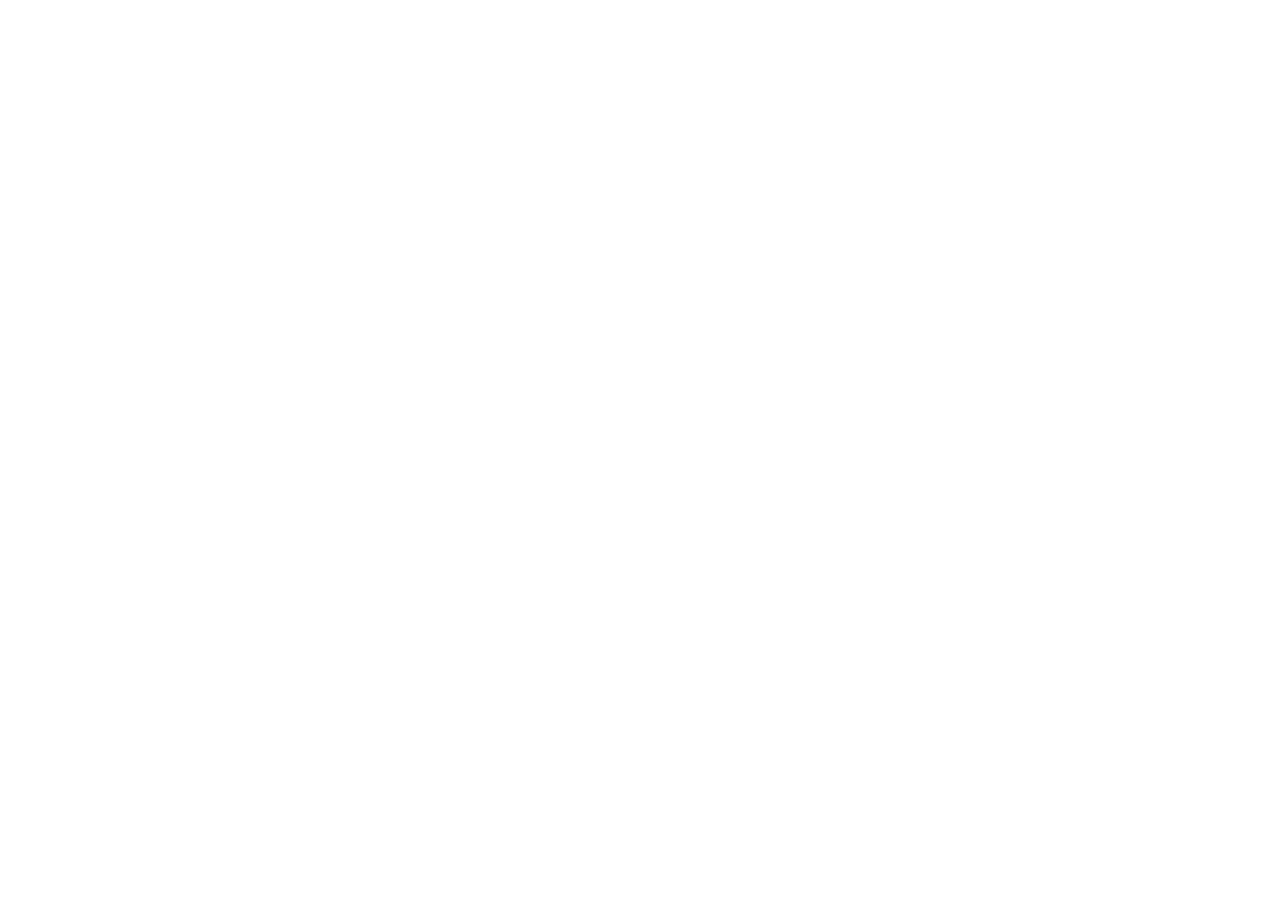
==== 신예원/index.html @ fa115334 "[신예원]git 연습" ====
<!DOCTYPE html PUBLIC "-//W3C//DTD XHTML 1.0 Transitional//EN" "http://www.w3.org/TR/xhtml1/DTD/xhtml1-transitional.dtd">
<html xmlns="http://www.w3.org/1999/xhtml" lang="ko">
 <head>
  <title> new document </title>
  <meta name="generator" content="editplus" />
  <meta name="author" content="" />
  <meta name="keywords" content="" />
  <meta name="description" content="" />
  <meta http-equiv="Content-Type" content="text/html;charset=UTF-8" />
 </head>

 <body>
  <div id="wrap">
	<header id="header"></header>
	<div id="container"></div>
	<footer id="footer"></footer>
  </div>
 </body>
</html>
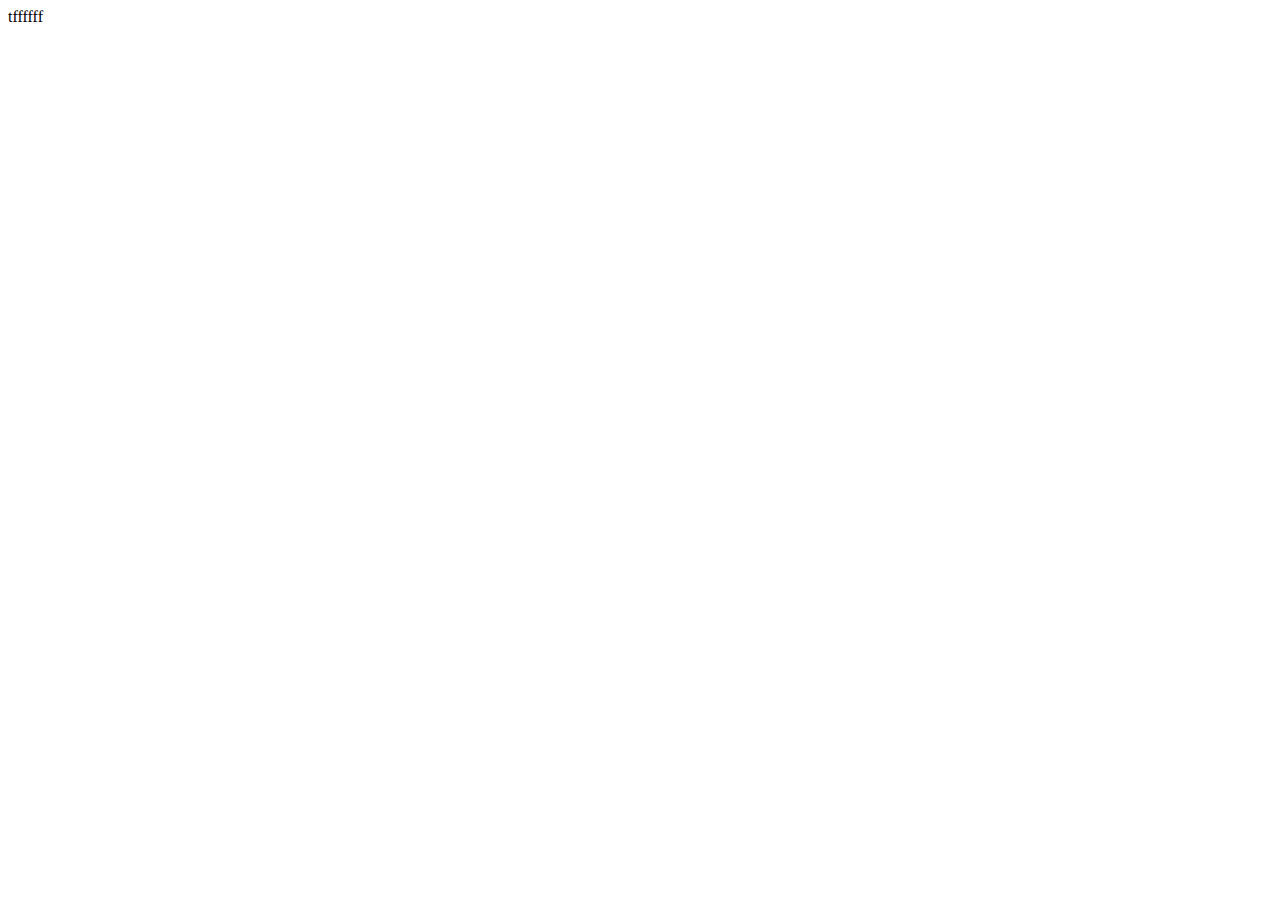
==== commit 7b529ef3: "[신예원]" ====
--- a/신예원/index.html
+++ b/신예원/index.html
@@ -11,7 +11,7 @@
 
  <body>
   <div id="wrap">
-	<header id="header"></header>
+	<header id="header">tffffff</header>
 	<div id="container"></div>
 	<footer id="footer"></footer>
   </div>
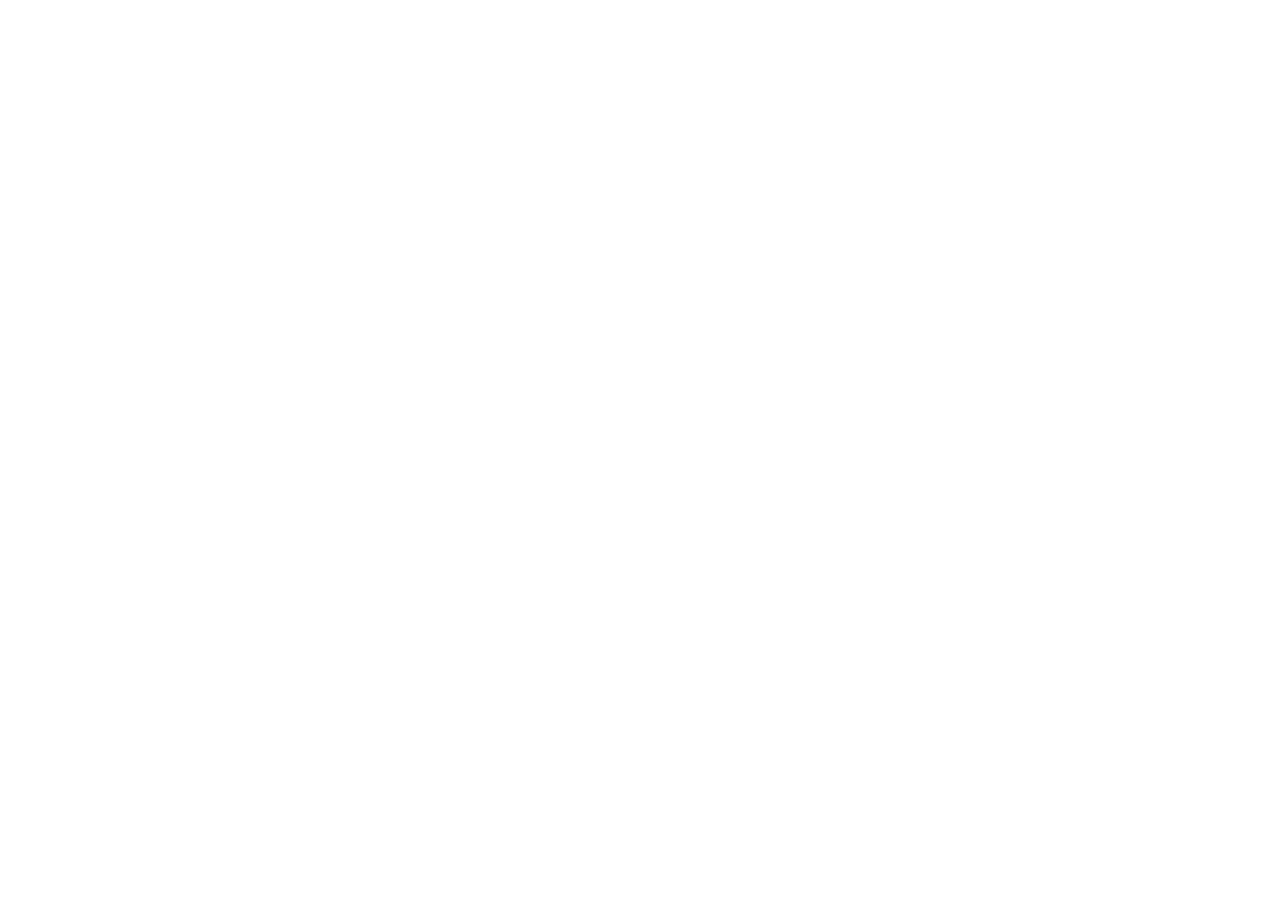
==== commit b19c08a8: "[신예원]ㄹㄹㄹ" ====
--- a/신예원/index.html
+++ b/신예원/index.html
@@ -11,7 +11,7 @@
 
  <body>
   <div id="wrap">
-	<header id="header">tffffff</header>
+	<header id="header"></header>
 	<div id="container"></div>
 	<footer id="footer"></footer>
   </div>
